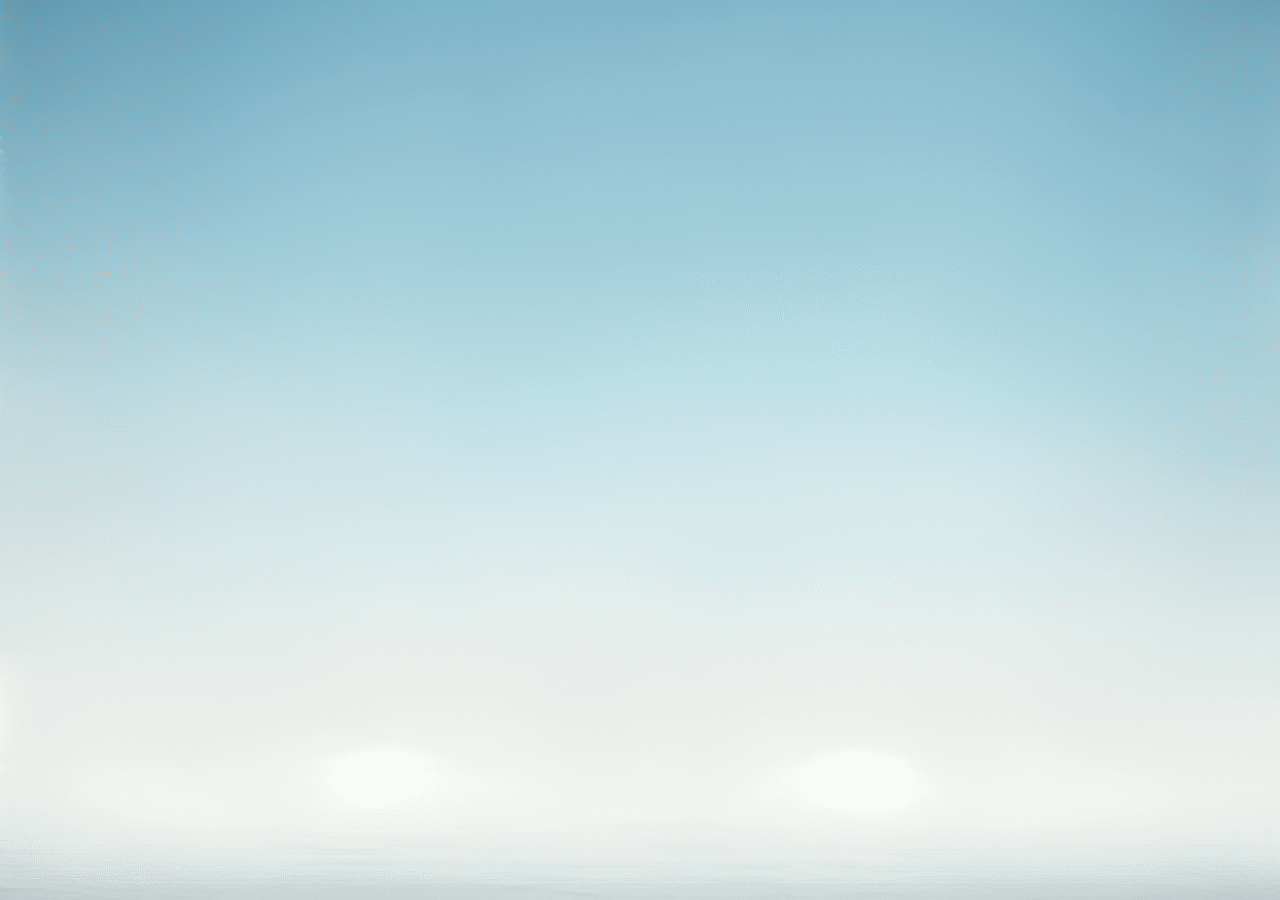
==== index.html @ cd80db9b "Add files via upload" ====
<!DOCTYPE html>
<html lang="en">
<head>
    <meta charset="UTF-8">
    <title>3D Coin Flip Animation</title>
    <meta name="viewport" content="width=device-width, initial-scale=1.0, user-scalable=no">
    <style>
        @font-face {
            font-family: 'Intro';
            src: url('intro.otf') format('opentype');
        }
        body, html {
            margin: 0;
            overflow: hidden;
            width: 100%;
            height: 100%;
            background-image: url('1.png');
            background-size: cover;
            background-position: center;
        }
        .hidden {
            display: none;
        }
        #container3D {
            width: 100%;
            height: 80%;
        }
        #flipButton {
            outline: none;
            border: none;
            cursor: pointer;
            display: block;
            position: relative;
            background: #337795;
            font-size: 22px;
            font-weight: 300;
            color: white;
            text-transform: uppercase;
            letter-spacing: 2px;
            padding: 30px 50px;
            margin: 0 auto;
            border-radius: 20px;
            box-shadow: 0px 6px #285f6b;
            top: -160px;
        }
        #flipButton:hover {
            box-shadow: 0 4px #285f6b;
            top: -156px;
        }
        #flipButton:active {
            box-shadow: none;
            top: -152px;
        }
        #resultText {
            position: absolute;
            top: 13%;
            left: 50%;
            transform: translateX(-50%);
            font-size: 46px;
            color: white;
            display: none;
            font-family: 'Intro';
        }
    </style>
</head>
<body class="hidden">
    <div id="container3D"></div>
    <button id="flipButton">FLIP</button>
    <div id="resultText"></div>

    <script type="module" src="script.js">
        

    </script>
</body>
</html>
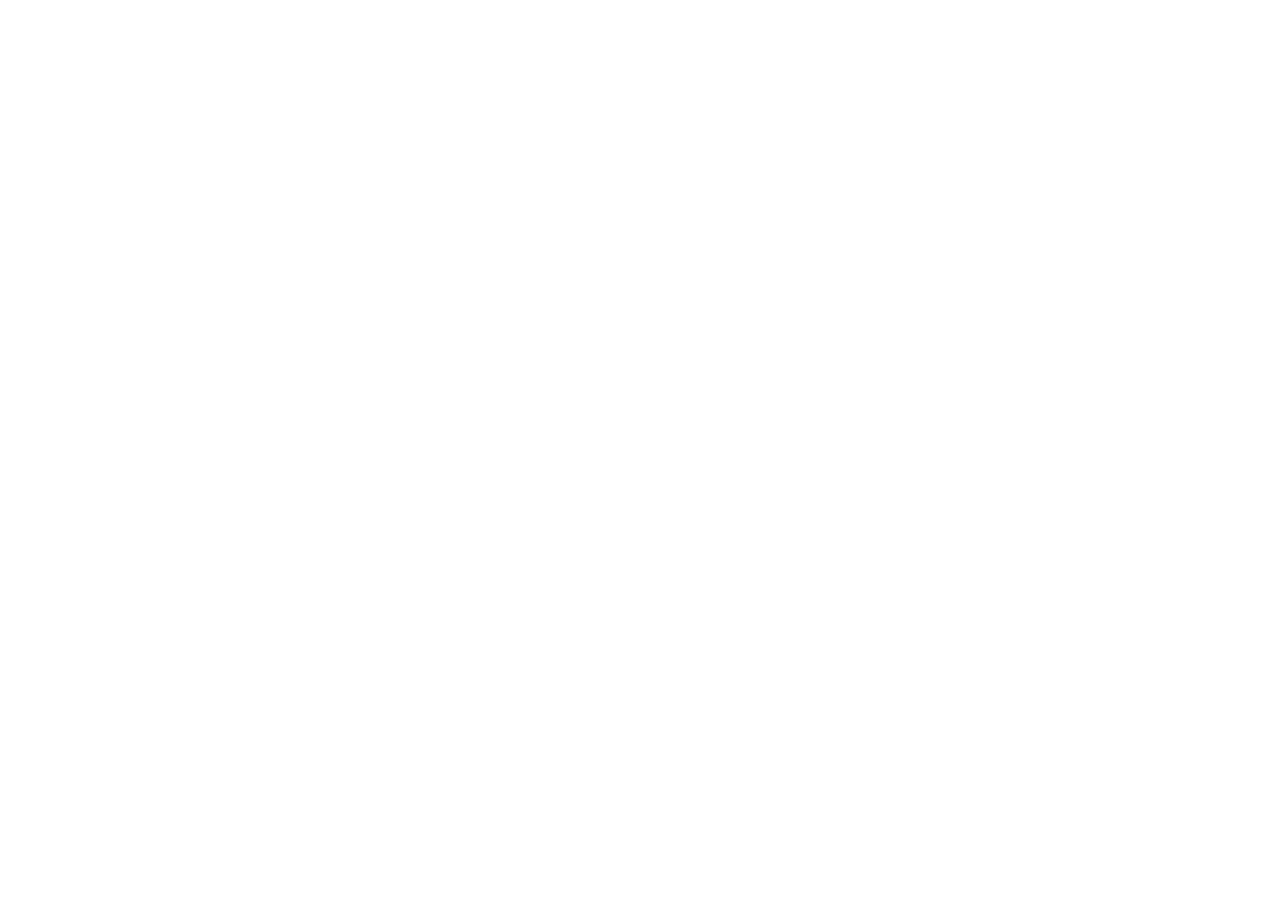
==== commit 0075bcef: "Add files via upload" ====
--- a/index.html
+++ b/index.html
@@ -1,5 +1,6 @@
 <!DOCTYPE html>
 <html lang="en">
+
 <head>
     <meta charset="UTF-8">
     <title>3D Coin Flip Animation</title>
@@ -9,22 +10,27 @@
             font-family: 'Intro';
             src: url('intro.otf') format('opentype');
         }
-        body, html {
+
+        body,
+        html {
             margin: 0;
             overflow: hidden;
             width: 100%;
             height: 100%;
-            background-image: url('1.png');
+            background-image: url('fon.png');
             background-size: cover;
             background-position: center;
         }
+
         .hidden {
             display: none;
         }
+
         #container3D {
             width: 100%;
             height: 80%;
         }
+
         #flipButton {
             outline: none;
             border: none;
@@ -43,14 +49,17 @@
             box-shadow: 0px 6px #285f6b;
             top: -160px;
         }
+
         #flipButton:hover {
             box-shadow: 0 4px #285f6b;
             top: -156px;
         }
+
         #flipButton:active {
             box-shadow: none;
             top: -152px;
         }
+
         #resultText {
             position: absolute;
             top: 13%;
@@ -63,14 +72,38 @@
         }
     </style>
 </head>
+
 <body class="hidden">
     <div id="container3D"></div>
     <button id="flipButton">FLIP</button>
     <div id="resultText"></div>
+    <div style="margin-left: auto;
+    margin-right: auto;
+    font-weight: 700;
+    color: white;
+    font-size: 2rem;
+    margin-top: -10%;
+    display: flex;
+    align-items: center;
+    justify-content: center;">
+        <svg xmlns="http://www.w3.org/2000/svg" x="0px" y="0px" width="45" height="45" viewBox="0 0 48 48">
+            <path fill="#29b6f6" d="M24,4C13,4,4,13,4,24s9,20,20,20s20-9,20-20S35,4,24,4z"></path>
+            <path fill="#fff"
+                d="M34,15l-3.7,19.1c0,0-0.2,0.9-1.2,0.9c-0.6,0-0.9-0.3-0.9-0.3L20,28l-4-2l-5.1-1.4c0,0-0.9-0.3-0.9-1	c0-0.6,0.9-0.9,0.9-0.9l21.3-8.5c0,0,0.7-0.2,1.1-0.2c0.3,0,0.6,0.1,0.6,0.5C34,14.8,34,15,34,15z">
+            </path>
+            <path fill="#b0bec5" d="M23,30.5l-3.4,3.4c0,0-0.1,0.1-0.3,0.1c-0.1,0-0.1,0-0.2,0l1-6L23,30.5z"></path>
+            <path fill="#cfd8dc"
+                d="M29.9,18.2c-0.2-0.2-0.5-0.3-0.7-0.1L16,26c0,0,2.1,5.9,2.4,6.9c0.3,1,0.6,1,0.6,1l1-6l9.8-9.1	C30,18.7,30.1,18.4,29.9,18.2z">
+            </path>
+        </svg>
+        <span id="botName" style="text-transform: uppercase;"></span>
+    </div>
 
-    <script type="module" src="script.js">
-        
+    <script type="module" src="script.js"></script>
 
-    </script>
+
+
+
 </body>
+
 </html>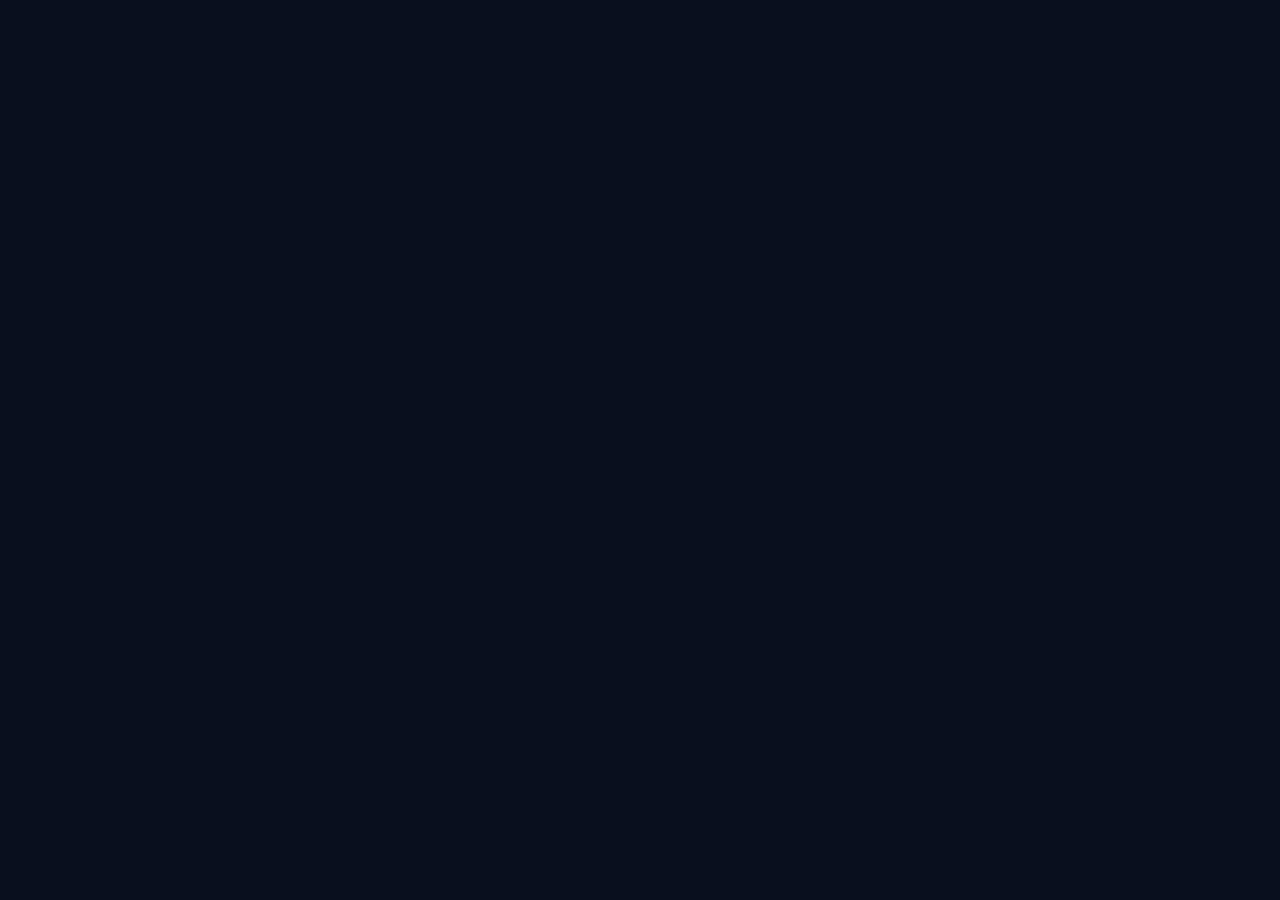
==== commit 02e54bc9: "Add files via upload" ====
--- a/index.html
+++ b/index.html
@@ -3,13 +3,28 @@
 
 <head>
     <meta charset="UTF-8">
-    <title>3D Coin Flip Animation</title>
+    <title>Coin Flip</title>
     <meta name="viewport" content="width=device-width, initial-scale=1.0, user-scalable=no">
     <style>
+
+
         @font-face {
-            font-family: 'Intro';
-            src: url('intro.otf') format('opentype');
-        }
+            font-family: 'SF Pro Display';
+            src: url('/fonts/SFProDisplay-BlackItalic.ttf') format('truetype');
+            font-weight: 900;
+            font-style: italic;
+            font-display: swap;
+        }
+
+        @font-face {
+            font-family: 'SF Pro Display';
+            src: url('/fonts/SFProDisplay-Bold.ttf') format('truetype');
+            font-weight: bold;
+            font-style: normal;
+            font-display: swap;
+        }
+
+
 
         body,
         html {
@@ -17,93 +32,249 @@
             overflow: hidden;
             width: 100%;
             height: 100%;
-            background-image: url('fon.png');
+            /* background-image: url('fon.png'); */
+            background-color: rgb(9, 15, 30);            
             background-size: cover;
             background-position: center;
-        }
-
-        .hidden {
-            display: none;
-        }
+            font-family: 'SF Pro Display', sans-serif;
+        }
+        body.hidden {
+            opacity: 0;
+            background-color: rgb(9, 15, 30);  
+            transition: opacity 1s ease-in-out;
+        }
+
+        body.fade-in {
+            opacity: 1;
+            background-color: rgb(9, 15, 30);  
+            transition-delay: 1s; /* Delays the start of the fade-in effect by 1 second */
+        }
+
 
         #container3D {
+            position: relative; /* Ensures the container is positioned relative to the page */
+            top: 100px; /* Moves the container 200px down */
             width: 100%;
-            height: 80%;
-        }
-
-        #flipButton {
-            outline: none;
-            border: none;
-            cursor: pointer;
-            display: block;
-            position: relative;
-            background: #337795;
-            font-size: 22px;
-            font-weight: 300;
-            color: white;
-            text-transform: uppercase;
-            letter-spacing: 2px;
-            padding: 30px 50px;
-            margin: 0 auto;
-            border-radius: 20px;
-            box-shadow: 0px 6px #285f6b;
-            top: -160px;
-        }
-
-        #flipButton:hover {
-            box-shadow: 0 4px #285f6b;
-            top: -156px;
-        }
-
-        #flipButton:active {
-            box-shadow: none;
-            top: -152px;
+            height: calc(100vh - 100px); /* Adjusts the height of the container accordingly */
         }
 
         #resultText {
             position: absolute;
-            top: 13%;
+            top: 15%;
             left: 50%;
             transform: translateX(-50%);
             font-size: 46px;
             color: white;
             display: none;
-            font-family: 'Intro';
-        }
+            font-weight: 900;
+        }
+
+        .hidden {
+            display: none!important;
+        }
+
+        .popup {
+            position: absolute;
+            top: 0;
+            left: 0;
+            width: 100%;
+            height: 100%;
+            background-color: rgba(0, 0, 0, 0.5);
+            display: flex;
+            justify-content: center;
+            align-items: center;
+            z-index: 1000;
+        }
+
+        .popup-content {
+            background-color: white;
+            padding: 20px;
+            border-radius: 8px;
+            text-align: center;
+            width: auto;
+            margin: 10%;
+        }
+
+        .popup-buttons {
+            display: flex;
+            justify-content: space-around;
+            margin-top: 20px;
+        }
+
+        .popup-buttons button {
+            padding: 10px 20px;
+            font-size: 16px;
+            cursor: pointer;
+            border: none;
+            border-radius: 5px;
+        }
+
+        #confirmReset {
+            background-color: #4CAF50;
+            color: white;
+        }
+
+        #cancelReset {
+            background-color: #f44336;
+            color: white;
+        }
+        
+        .preloader {
+        width: 100%;
+        height: 100%;
+        position: absolute;
+        z-index: 99;
+        background-color: rgb(9, 15, 30);
+        display: flex;
+        justify-content: center;
+        align-items: center;
+        opacity: 1;
+        transition: opacity 2s ease-in-out; /* Transition for fade-out effect */
+    }
+
+    .preloader.hidden {
+        opacity: 0;
+        transition: opacity 2s ease-in-out; /* Transition for fade-out effect */
+    }
+
+    .bot_name {
+        position: absolute;
+        left: 50%;
+        transform: translateX(-50%);
+        font-weight: 700;
+        color: white;
+        font-size: 1.5rem;
+        display: flex;
+        align-items: center;
+        justify-content: center;
+        font-weight: 900;
+        bottom: 5%;
+        z-index: 999;
+
+    }
+
+    .preload-container {
+        display: flex;
+        flex-direction: column; /* Arrange elements in a column */
+        align-items: center; /* Center align items horizontally */
+        justify-content: center; /* Center align items vertically */
+    }
+
+    .spinner {
+        animation: spinner .75s infinite linear;
+        border: 3px solid #1863d1;
+        border-top-color: rgb(24, 99, 209);
+        border-right-color: rgb(24, 99, 209);
+        border-radius: 50%;
+        border-right-color: transparent;
+        border-top-color: transparent;
+        box-sizing: border-box;
+        height: 25px;
+        pointer-events: none;
+        width: 25px;
+        margin-top: 20px; /* Space between the image and spinner */
+    }
+
+    @keyframes spinner {
+        100% {
+            transform: rotate(1turn);
+        }
+    }
+    .coin__item-coins{
+        display: flex;
+        justify-content: space-around;
+        margin-top: 10%;
+        width: 90%;
+        left: 50%;
+        transform: translateX(-50%);
+        position: absolute;
+    }
+    .coin__item-coins img{
+        /* opacity: .4; */
+        width: 40px;
+        height: 40px;
+    }
+    /* CSS for the rotation animation */
+    @keyframes rotate-update {
+        0% {
+            transform: rotateY(0deg);
+        }
+        50% {
+            transform: rotateY(90deg);
+        }
+        100% {
+            transform: rotateY(0deg);
+        }
+    }
+
+    .rotate {
+        animation: rotate-update 0.5s ease-in-out forwards;
+    }
+
     </style>
 </head>
 
+
+<div class="preloader">
+
+    <div class="preload-container">
+        <img src="img/coinflip.svg" alt="" style="transform: translateY(-200%) scale(2);">
+        <img src="img/1win.svg" alt="">
+        <div class="spinner"></div>
+
+        
+    </div>
+    
+</div>
+
+<div id="resetPopup" class="popup hidden">
+    <div class="popup-content">
+        <p id="popup-content"></p>
+        <div class="popup-buttons">
+            <button id="confirmReset"></button>
+            <button id="cancelReset"></button>
+        </div>
+    </div>
+</div>
+
+<div class="bot_name">
+    <svg xmlns="http://www.w3.org/2000/svg" x="0px" y="0px" width="35" height="35" viewBox="0 0 48 48">
+        <path fill="#29b6f6" d="M24,4C13,4,4,13,4,24s9,20,20,20s20-9,20-20S35,4,24,4z"></path>
+        <path fill="#fff"
+            d="M34,15l-3.7,19.1c0,0-0.2,0.9-1.2,0.9c-0.6,0-0.9-0.3-0.9-0.3L20,28l-4-2l-5.1-1.4c0,0-0.9-0.3-0.9-1	c0-0.6,0.9-0.9,0.9-0.9l21.3-8.5c0,0,0.7-0.2,1.1-0.2c0.3,0,0.6,0.1,0.6,0.5C34,14.8,34,15,34,15z">
+        </path>
+        <path fill="#b0bec5" d="M23,30.5l-3.4,3.4c0,0-0.1,0.1-0.3,0.1c-0.1,0-0.1,0-0.2,0l1-6L23,30.5z"></path>
+        <path fill="#cfd8dc"
+            d="M29.9,18.2c-0.2-0.2-0.5-0.3-0.7-0.1L16,26c0,0,2.1,5.9,2.4,6.9c0.3,1,0.6,1,0.6,1l1-6l9.8-9.1	C30,18.7,30.1,18.4,29.9,18.2z">
+        </path>
+    </svg>
+    <span id="botName" style="text-transform: uppercase;"></span>
+</div> 
+
 <body class="hidden">
+   
+    <div class="coin__item-coins">
+        <img src="img/coins/mistic.svg" alt="">
+
+        <img src="img/coins/mistic0.svg" alt="">
+
+        <img src="img/coins/mistic0.svg" alt="">
+
+        <img src="img/coins/mistic0.svg" alt="">
+
+        <img src="img/coins/mistic0.svg" alt="">
+
+        <img src="img/coins/mistic0.svg" alt="">
+    </div>
     <div id="container3D"></div>
-    <button id="flipButton">FLIP</button>
-    <div id="resultText"></div>
-    <div style="margin-left: auto;
-    margin-right: auto;
-    font-weight: 700;
-    color: white;
-    font-size: 2rem;
-    margin-top: -10%;
-    display: flex;
-    align-items: center;
-    justify-content: center;">
-        <svg xmlns="http://www.w3.org/2000/svg" x="0px" y="0px" width="45" height="45" viewBox="0 0 48 48">
-            <path fill="#29b6f6" d="M24,4C13,4,4,13,4,24s9,20,20,20s20-9,20-20S35,4,24,4z"></path>
-            <path fill="#fff"
-                d="M34,15l-3.7,19.1c0,0-0.2,0.9-1.2,0.9c-0.6,0-0.9-0.3-0.9-0.3L20,28l-4-2l-5.1-1.4c0,0-0.9-0.3-0.9-1	c0-0.6,0.9-0.9,0.9-0.9l21.3-8.5c0,0,0.7-0.2,1.1-0.2c0.3,0,0.6,0.1,0.6,0.5C34,14.8,34,15,34,15z">
-            </path>
-            <path fill="#b0bec5" d="M23,30.5l-3.4,3.4c0,0-0.1,0.1-0.3,0.1c-0.1,0-0.1,0-0.2,0l1-6L23,30.5z"></path>
-            <path fill="#cfd8dc"
-                d="M29.9,18.2c-0.2-0.2-0.5-0.3-0.7-0.1L16,26c0,0,2.1,5.9,2.4,6.9c0.3,1,0.6,1,0.6,1l1-6l9.8-9.1	C30,18.7,30.1,18.4,29.9,18.2z">
-            </path>
-        </svg>
-        <span id="botName" style="text-transform: uppercase;"></span>
-    </div>
-
+    <div id="resultText">
+       
+    </div>
     <script type="module" src="script.js"></script>
-
-
-
+    <script type="module" src="tg.js"></script>
 
 </body>
 
-</html>+</html>
+
+
